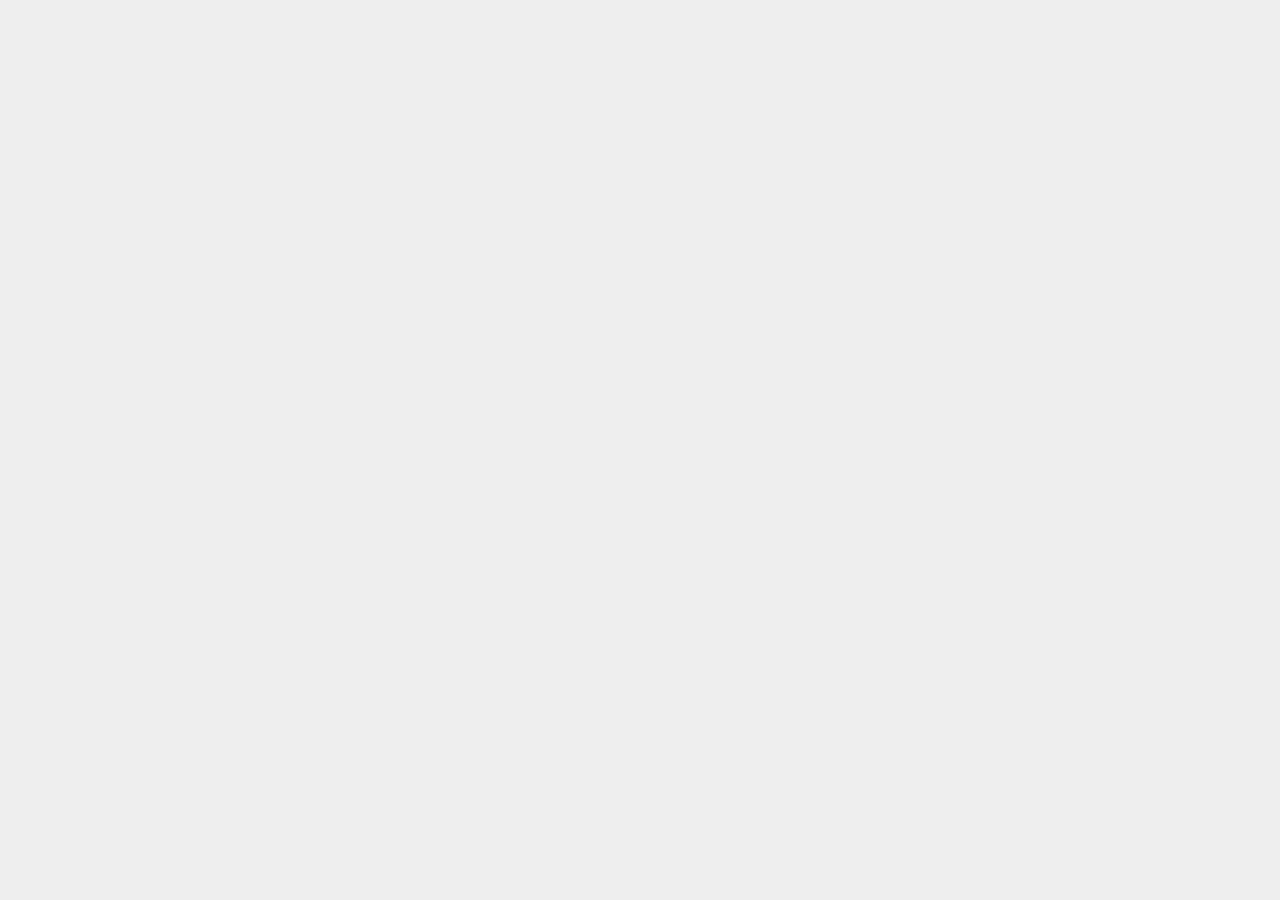
==== index.html @ ac73bd87 "Add files via upload" ====
<!DOCTYPE html>
<html lang="en">
<head>
    <title>Log</title>
    <link href="style.css" rel="stylesheet"  type="text/css"/>
</head>
<body>
    <script>
        console.log(`Hello My name is Tanvir, I am in Grade 5.`);
    </script>
</body>
</html>
---- style.css ----
body {
background-color:#eeeeee;
}
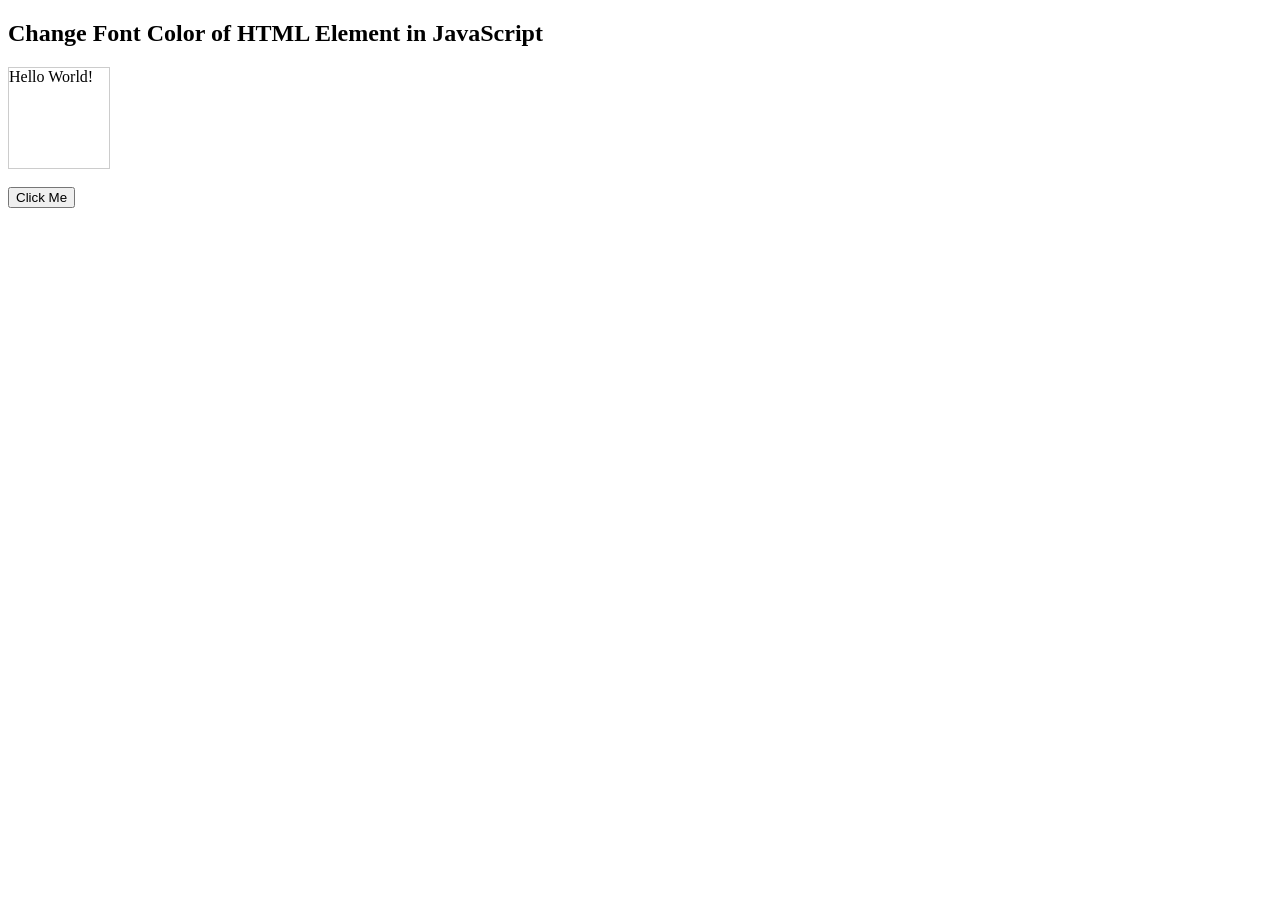
==== commit a2c00c74: "Add files via upload" ====
--- a/index.html
+++ b/index.html
@@ -1,12 +1,25 @@
 <!DOCTYPE html>
-<html lang="en">
-<head>
-    <title>Log</title>
-    <link href="style.css" rel="stylesheet"  type="text/css"/>
-</head>
-<body>
+<html>
+  <head>
+    <style>
+      #myElement {
+        border: 1px solid #CCC;
+        width: 100px;
+        height: 100px;
+      }
+    </style>
+    <meta charset="utf-8">
+  </head>
+  <body>
+    <h2>Change Font Color of HTML Element in JavaScript</h2>
+    <div id="myElement">Hello World!</div>
+    <br>
+    <button type="button" onclick="changeStyle()">Click Me</button>
     <script>
-        console.log(`Hello My name is Tanvir, I am in Grade 5.`);
+      function changeStyle() {
+        var element = document.getElementById("myElement");
+        element.style.color = "#FF0000";
+      }
     </script>
-</body>
-</html>+  </body>
+</html>
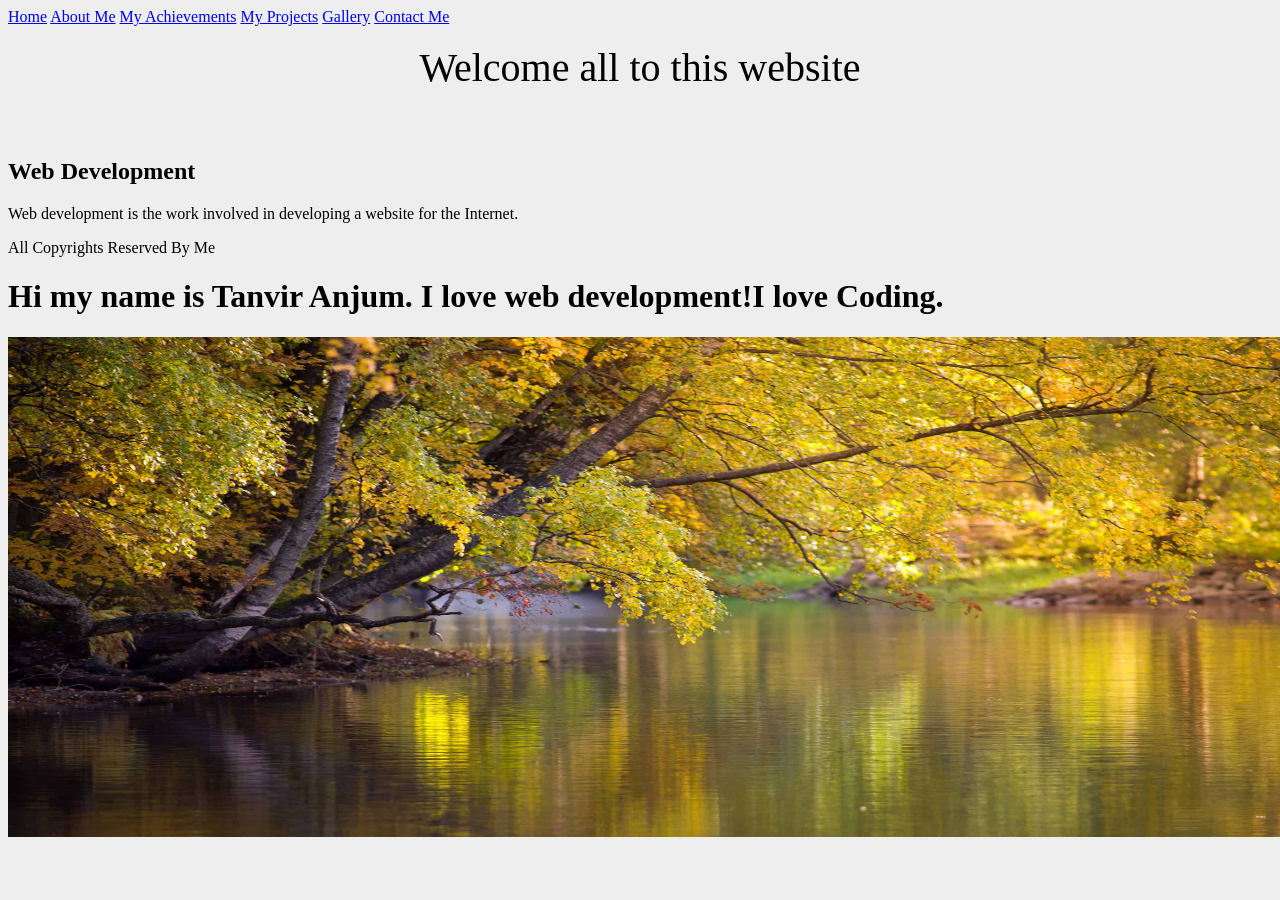
==== commit 5d9b858b: "Add files via upload" ====
--- a/index.html
+++ b/index.html
@@ -1,25 +1,52 @@
 <!DOCTYPE html>
-<html>
-  <head>
-    <style>
-      #myElement {
-        border: 1px solid #CCC;
-        width: 100px;
-        height: 100px;
-      }
-    </style>
-    <meta charset="utf-8">
-  </head>
-  <body>
-    <h2>Change Font Color of HTML Element in JavaScript</h2>
-    <div id="myElement">Hello World!</div>
-    <br>
-    <button type="button" onclick="changeStyle()">Click Me</button>
-    <script>
-      function changeStyle() {
-        var element = document.getElementById("myElement");
-        element.style.color = "#FF0000";
-      }
-    </script>
-  </body>
-</html>
+<html lang="en">
+<head>
+    <meta charset="UTF-8">
+    <meta name="viewport" content="width=device-width, initial-scale=1.0">
+    <title>Website</title>
+    <link rel="stylesheet" href="style.css">
+</head>
+<body>
+    <div class="topnav">
+        <a class="active" href="index.html">Home</a>
+        <a href="aboutmeindex.html">About Me</a>
+        <a href="myachievementsindex.html">My Achievements</a>
+        <a href="myprojects.html">My Projects</a>
+        <a href="mygalleryindex.html">Gallery</a>
+        <a href="contactme.html">Contact Me</a>
+    </div><br>
+    <span class="border trans" style="font-size: 40px;">
+        <center>Welcome all to this website</center>
+    </span><br>
+    <section class="section section-dark">
+        <h2>Web Development</h2>
+        <p>Web development is the work involved in developing a website for the Internet.</p>
+    </section>
+    <section class="section section-dark">
+        <span>All Copyrights Reserved By Me</span>
+    </section>
+    <h1>Hi my name is Tanvir Anjum. I love web development!I love Coding.</h1>
+    <section>
+  <img class="mySlides" src="Download-Free-Pictures-3840x2160.jpg" style="height:500px; width:1340px;">
+  <img class="mySlides" src="Mountain.jpg" style="height:500px; width:1340px;">
+  <img class="mySlides" src="nature-images..webp" style="height:500px; width:1340px;">
+</section>
+<script>
+var myIndex = 0;
+carousel();
+
+function carousel() {
+  var i;
+  var x = document.getElementsByClassName("mySlides");
+  for (i = 0; i < x.length; i++) {
+    x[i].style.display = "none";
+  }
+  myIndex++;
+  if (myIndex > x.length) {myIndex = 1}
+  x[myIndex-1].style.display = "block";
+  setTimeout(carousel, 3000);
+}
+</script>
+
+</body>
+</html>
--- a/style.css
+++ b/style.css
@@ -0,0 +1,3 @@
+body {
+background-color:#eeeeee;
+}
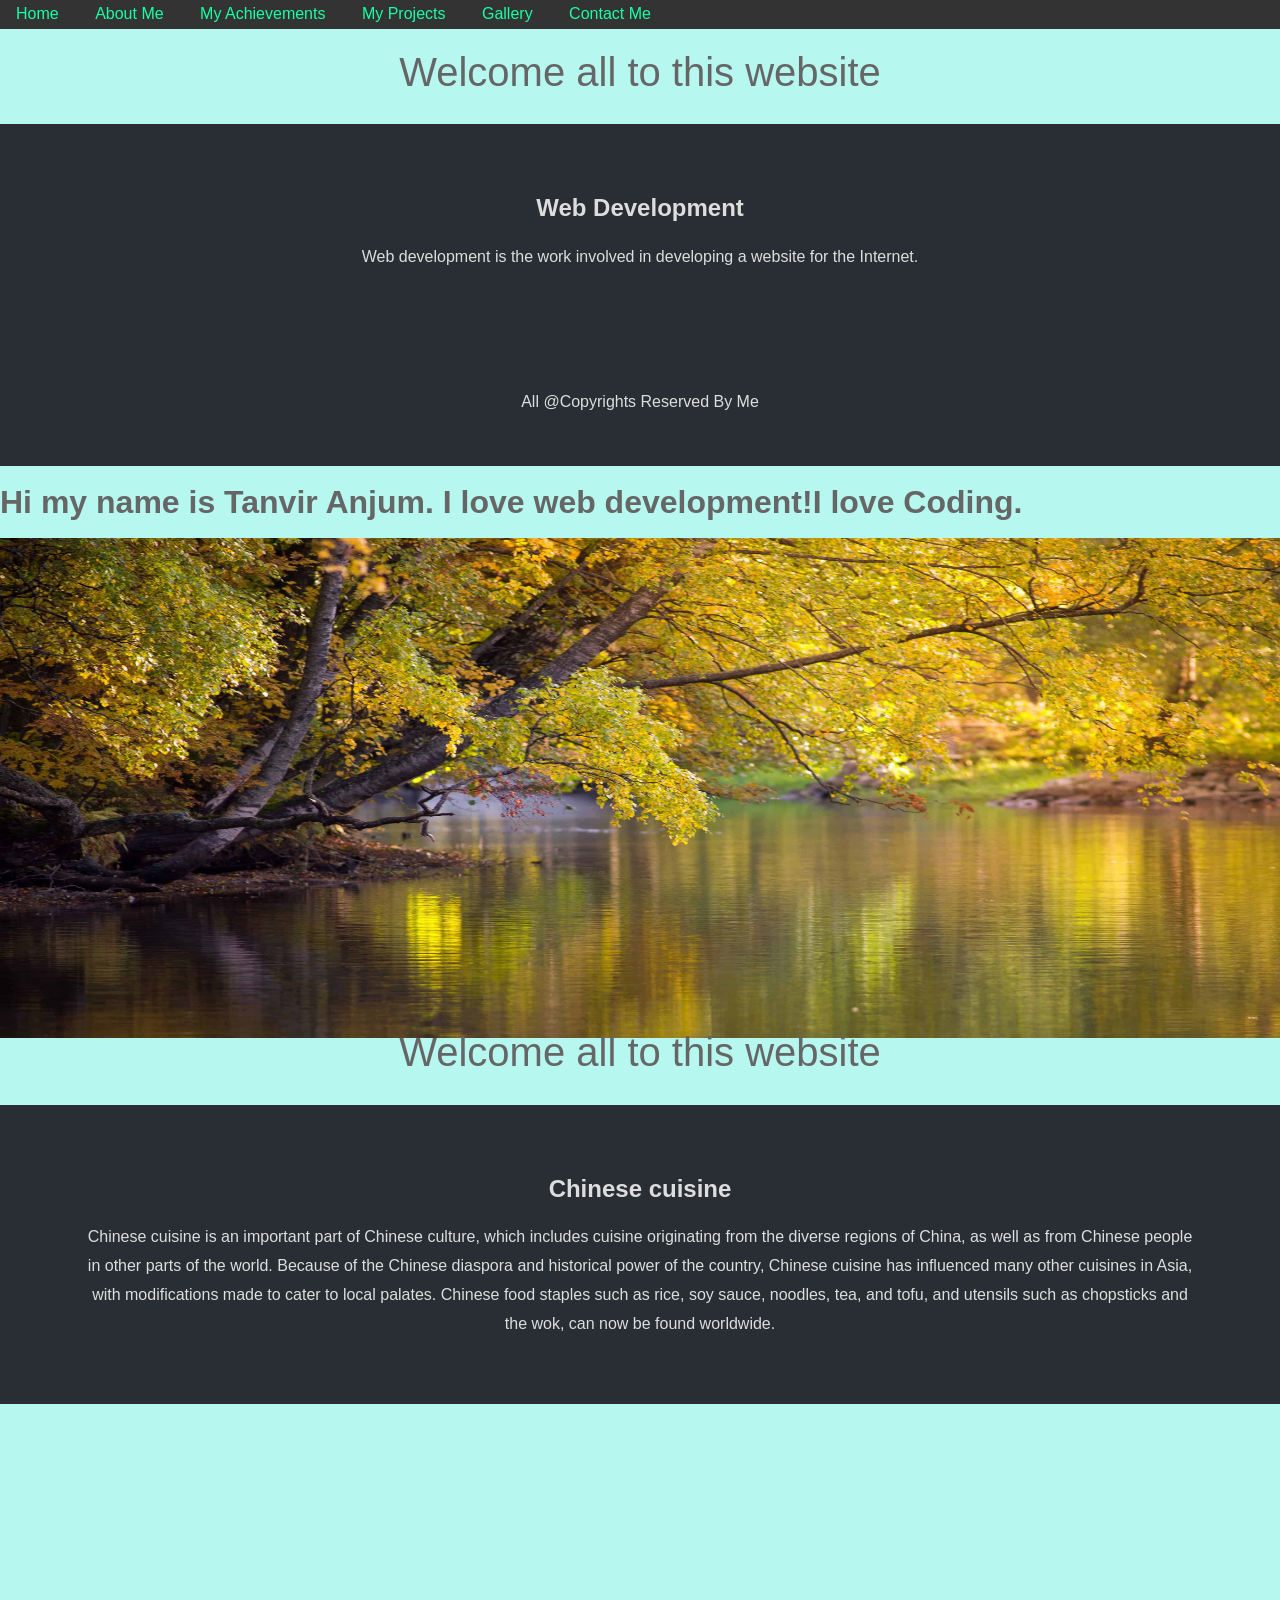
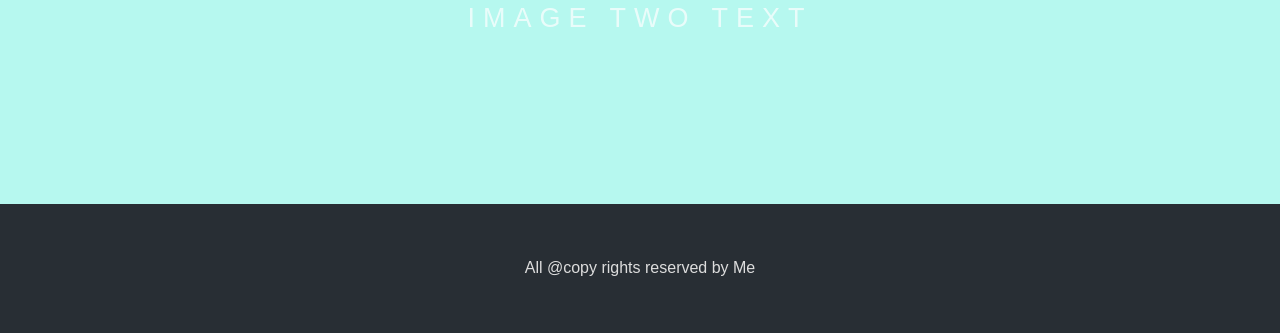
==== commit c5ec2d53: "Add files via upload" ====
--- a/index.html
+++ b/index.html
@@ -23,7 +23,7 @@
         <p>Web development is the work involved in developing a website for the Internet.</p>
     </section>
     <section class="section section-dark">
-        <span>All Copyrights Reserved By Me</span>
+        <span>All @Copyrights Reserved By Me</span>
     </section>
     <h1>Hi my name is Tanvir Anjum. I love web development!I love Coding.</h1>
     <section>
@@ -31,6 +31,22 @@
   <img class="mySlides" src="Mountain.jpg" style="height:500px; width:1340px;">
   <img class="mySlides" src="nature-images..webp" style="height:500px; width:1340px;">
 </section>
+<span class="border trans" style="font-size:40px;">
+      <center>Welcome all to this website</center>
+    </span><br>
+    <section class="section section-dark">
+      <h2>Chinese cuisine</h2>
+      <p>Chinese cuisine is an important part of Chinese culture, which includes cuisine originating from the diverse regions of China, as well as from Chinese people in other parts of the world. Because of the Chinese diaspora and historical power of the country, Chinese cuisine has influenced many other cuisines in Asia, with modifications made to cater to local palates. Chinese food staples such as rice, soy sauce, noodles, tea, and tofu, and utensils such as chopsticks and the wok, can now be found worldwide.</p>
+    </section>
+      <div class="pimg3">
+      <div class="ptext">
+        <span class="border trans">Image Two Text</span>
+      </div>
+    </div>
+    
+    <section class="section section-dark">
+      <span>All @copy rights reserved by Me</span>
+    </section>
 <script>
 var myIndex = 0;
 carousel();
--- a/style.css
+++ b/style.css
@@ -1,3 +1,95 @@
-body {
-background-color:#eeeeee;
-}+body, html{
+  height:100%;
+  margin:0;
+  font-size:16px;
+  font-family:"Lato", sans-serif;
+  font-weight:400;
+  line-height:1.8em;
+  color:#666;
+  background-color: #b6f8ef;
+}
+
+.topnav {
+  overflow: hidden;
+  background-color: #333;
+}
+
+.topnav a {
+  display: inline;
+  color: #1affa3;
+  text-align: center;
+  padding: 14px 16px;
+  text-decoration: none;
+}
+
+.topnav a:hover {
+  background-color: #111;
+}
+
+.pimg1, .pimg2, .pimg3 {
+  position:relative;
+  opacity: 0.70;
+  background-position:center;
+  background-size:cover;
+  background-repeat:no-repeat;
+  background-attachment:fixed;
+}
+
+.pimg1 {
+  background-image:url('Download-Free-Pictures-3840x2160.jpg');
+  min-height:100%;
+}
+
+.pimg2 {
+  background-image:url('Mountain.jpg');
+  min-height:400px;
+}
+
+.pimg3 {
+  background-image:url('nature-images..webp');
+  min-height:400px;
+}
+
+.section {
+  text-align:center;
+  padding:50px 80px;
+}
+
+.section-light{
+  background-color:#f4f4f4;
+  color:#666;
+}
+
+.section-dark{
+  background-color:#282e34;
+  color:#ddd;
+}
+
+.ptext {
+  position:absolute;
+  top:50%;
+  width:100%;
+  text-align:center;
+  color:#000;
+  font-size:27px;
+  letter-spacing:8px;
+  text-transform:uppercase;
+}
+
+.ptext .border {
+  background-color:#111;
+  color:#fff;
+  padding:20px;
+}
+
+.ptext .border.trans {
+  background-color:transparent;
+}
+
+@media(max-width:568px){
+  .pimg1, .pimg2, .pimg3 {
+    background-attachment:scroll;
+  }
+}
+
+
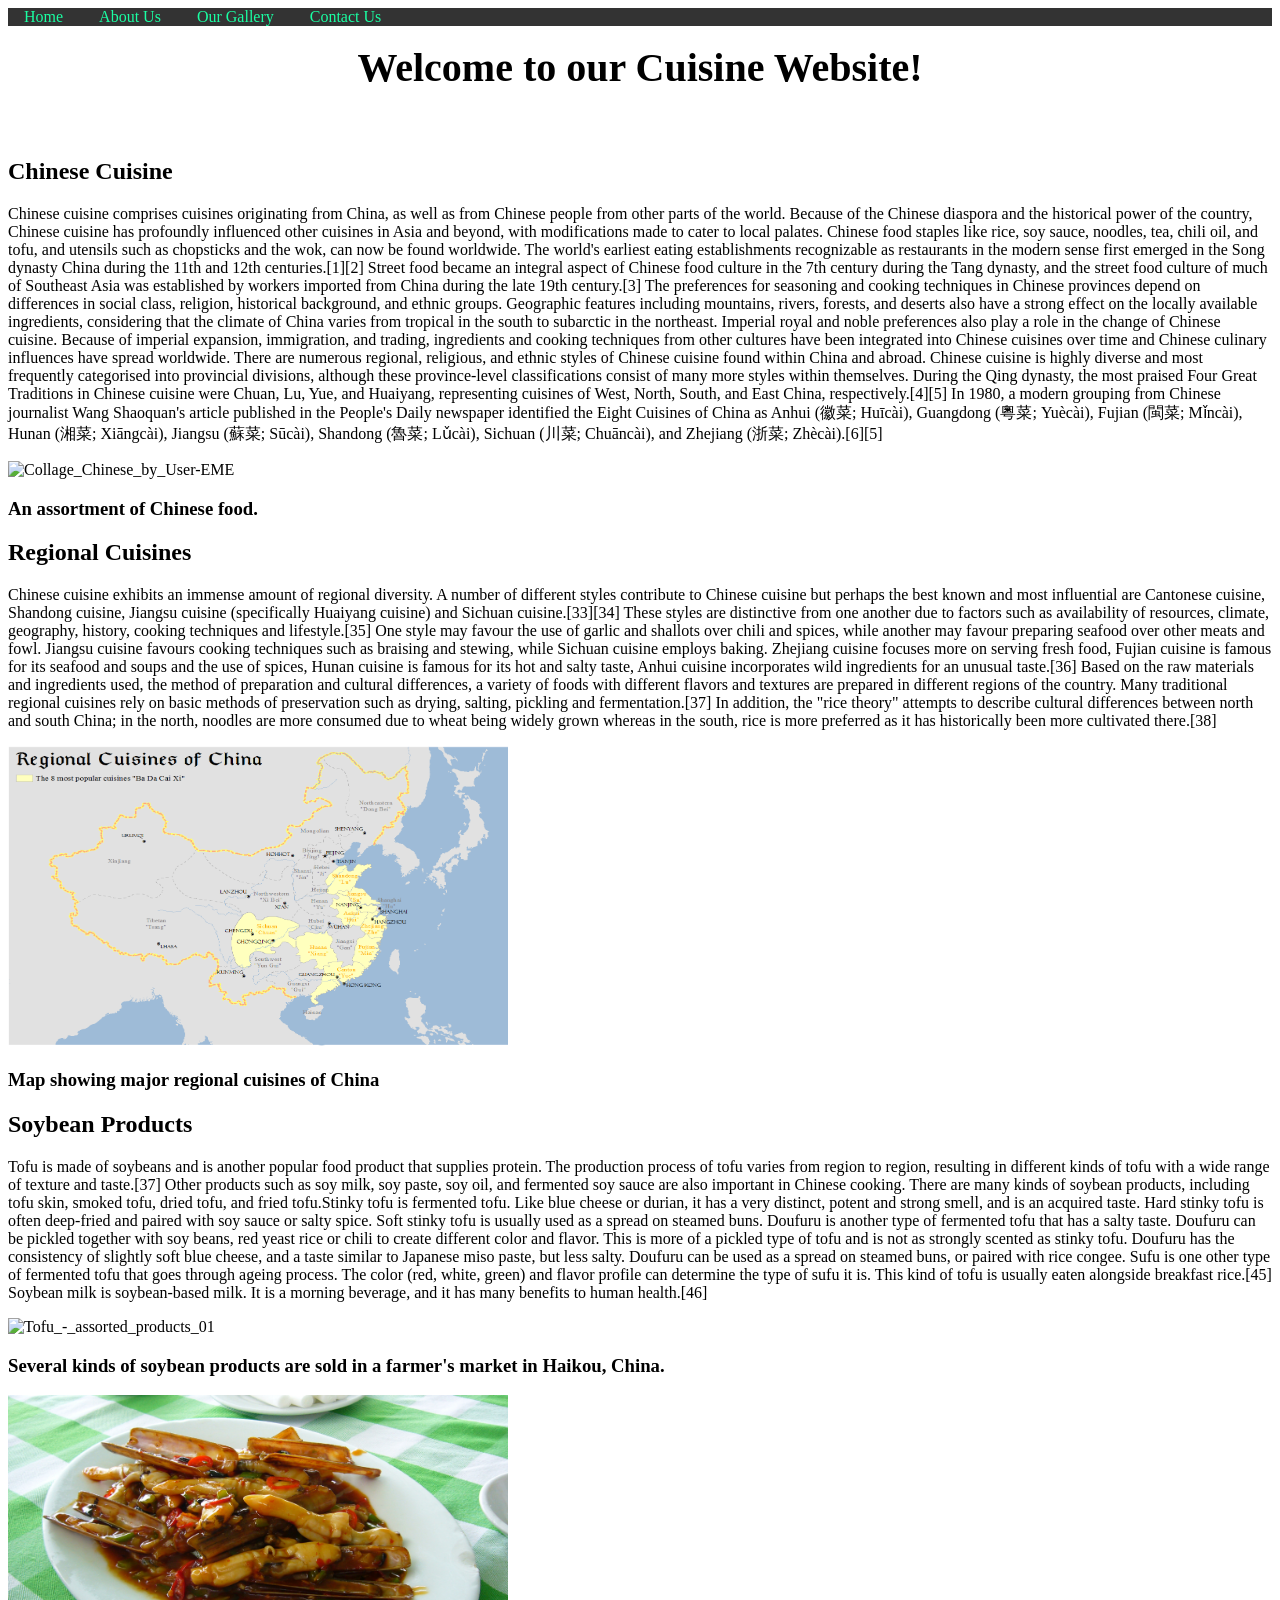
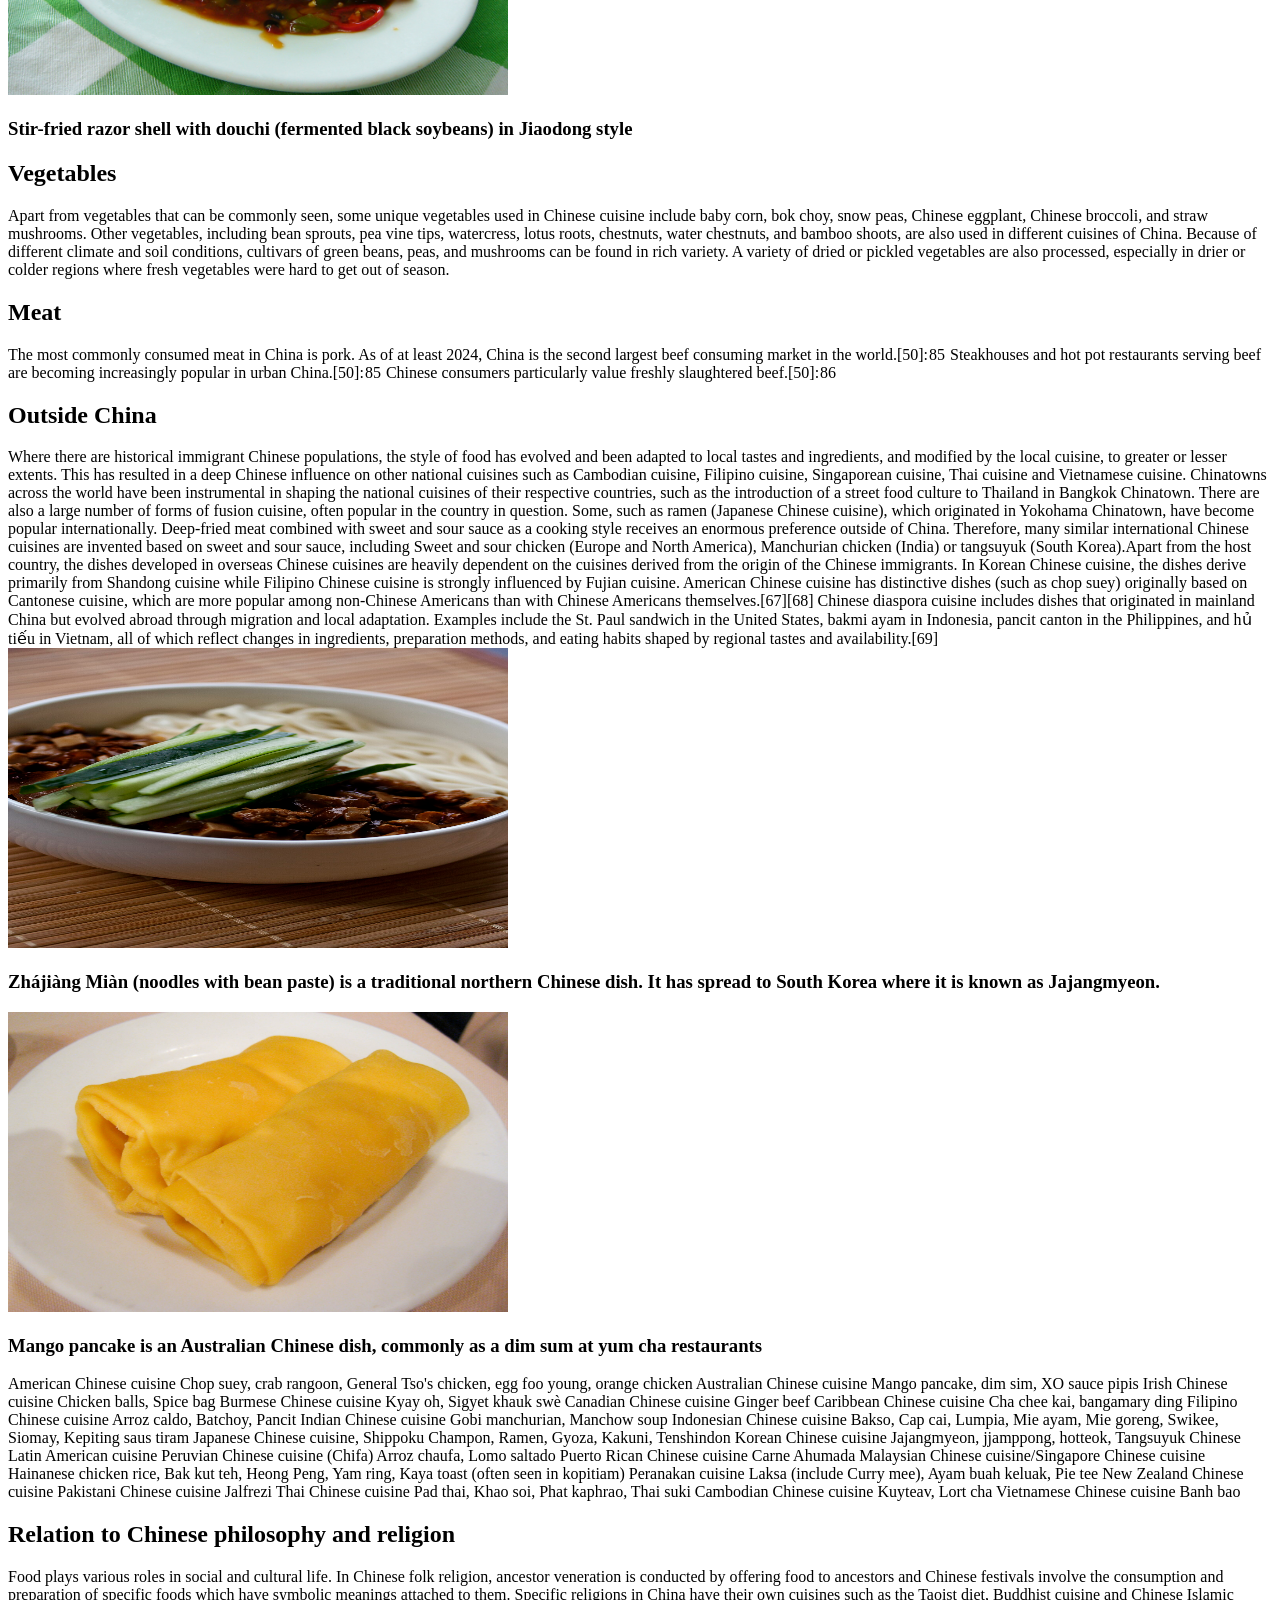
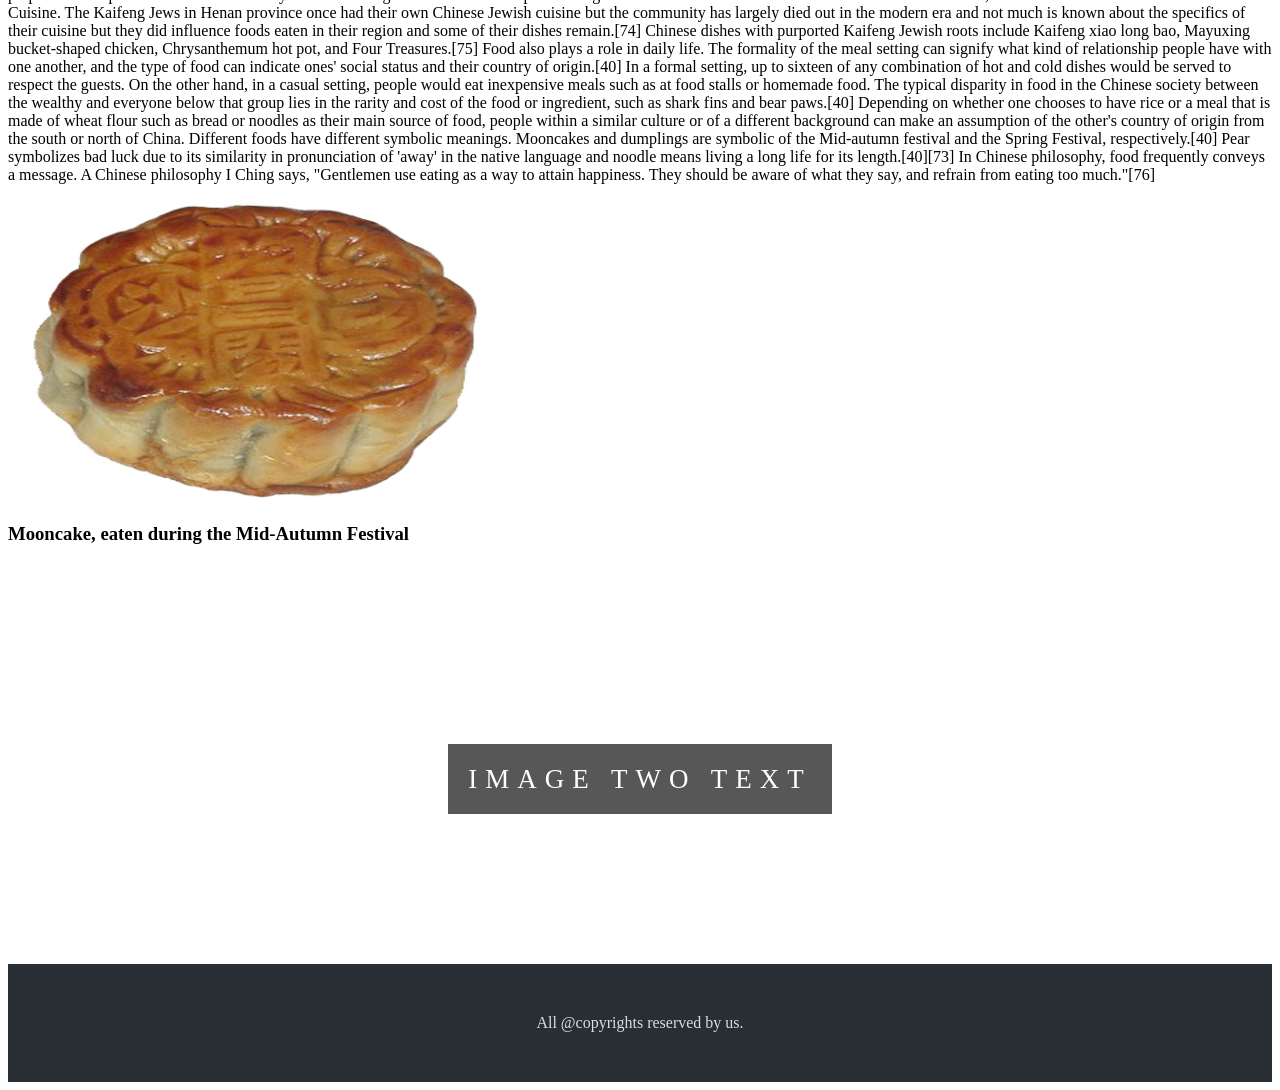
==== commit cbd607dd: "Add files via upload" ====
--- a/index.html
+++ b/index.html
@@ -3,66 +3,131 @@
 <head>
     <meta charset="UTF-8">
     <meta name="viewport" content="width=device-width, initial-scale=1.0">
-    <title>Website</title>
+    <title>Cuisine Website</title>
     <link rel="stylesheet" href="style.css">
 </head>
 <body>
     <div class="topnav">
-        <a class="active" href="index.html">Home</a>
-        <a href="aboutmeindex.html">About Me</a>
-        <a href="myachievementsindex.html">My Achievements</a>
-        <a href="myprojects.html">My Projects</a>
-        <a href="mygalleryindex.html">Gallery</a>
-        <a href="contactme.html">Contact Me</a>
-    </div><br>
+        <a href="index.html">Home</a>
+        <a href="aboutusindex.html">About Us</a>
+        <a href="ourgalleryindex.html"> Our Gallery</a>
+        <a href="contactusindex.html">Contact Us</a>
+    </div>
+    <br>
     <span class="border trans" style="font-size: 40px;">
-        <center>Welcome all to this website</center>
-    </span><br>
-    <section class="section section-dark">
-        <h2>Web Development</h2>
-        <p>Web development is the work involved in developing a website for the Internet.</p>
-    </section>
-    <section class="section section-dark">
-        <span>All @Copyrights Reserved By Me</span>
-    </section>
-    <h1>Hi my name is Tanvir Anjum. I love web development!I love Coding.</h1>
-    <section>
-  <img class="mySlides" src="Download-Free-Pictures-3840x2160.jpg" style="height:500px; width:1340px;">
-  <img class="mySlides" src="Mountain.jpg" style="height:500px; width:1340px;">
-  <img class="mySlides" src="nature-images..webp" style="height:500px; width:1340px;">
+        <center><b>Welcome to our Cuisine Website!</b></center>
+    </span>
+</br>
+<section>
+    <h2>Chinese Cuisine</h2>
+    <p>Chinese cuisine comprises cuisines originating from China, as well as from Chinese people from other parts of the world. Because of the Chinese diaspora and the historical power of the country, Chinese cuisine has profoundly influenced other cuisines in Asia and beyond, with modifications made to cater to local palates. Chinese food staples like rice, soy sauce, noodles, tea, chili oil, and tofu, and utensils such as chopsticks and the wok, can now be found worldwide.
+The world's earliest eating establishments recognizable as restaurants in the modern sense first emerged in the Song dynasty China during the 11th and 12th centuries.[1][2] Street food became an integral aspect of Chinese food culture in the 7th century during the Tang dynasty, and the street food culture of much of Southeast Asia was established by workers imported from China during the late 19th century.[3]
+The preferences for seasoning and cooking techniques in Chinese provinces depend on differences in social class, religion, historical background, and ethnic groups. Geographic features including mountains, rivers, forests, and deserts also have a strong effect on the locally available ingredients, considering that the climate of China varies from tropical in the south to subarctic in the northeast. Imperial royal and noble preferences also play a role in the change of Chinese cuisine. Because of imperial expansion, immigration, and trading, ingredients and cooking techniques from other cultures have been integrated into Chinese cuisines over time and Chinese culinary influences have spread worldwide.
+There are numerous regional, religious, and ethnic styles of Chinese cuisine found within China and abroad. Chinese cuisine is highly diverse and most frequently categorised into provincial divisions, although these province-level classifications consist of many more styles within themselves. During the Qing dynasty, the most praised Four Great Traditions in Chinese cuisine were Chuan, Lu, Yue, and Huaiyang, representing cuisines of West, North, South, and East China, respectively.[4][5] In 1980, a modern grouping from Chinese journalist Wang Shaoquan's article published in the People's Daily newspaper identified the Eight Cuisines of China as Anhui (徽菜; Huīcài), Guangdong (粵菜; Yuècài), Fujian (閩菜; Mǐncài), Hunan (湘菜; Xiāngcài), Jiangsu (蘇菜; Sūcài), Shandong (魯菜; Lǔcài), Sichuan (川菜; Chuāncài), and Zhejiang (浙菜; Zhècài).[6][5]</p>
+<img src="Collage_Chinese_Cuisine_by_User-EME.png" alt="Collage_Chinese_by_User-EME" width="500" height="300">
+<h3>An assortment of Chinese food.</h3>
 </section>
-<span class="border trans" style="font-size:40px;">
-      <center>Welcome all to this website</center>
-    </span><br>
-    <section class="section section-dark">
-      <h2>Chinese cuisine</h2>
-      <p>Chinese cuisine is an important part of Chinese culture, which includes cuisine originating from the diverse regions of China, as well as from Chinese people in other parts of the world. Because of the Chinese diaspora and historical power of the country, Chinese cuisine has influenced many other cuisines in Asia, with modifications made to cater to local palates. Chinese food staples such as rice, soy sauce, noodles, tea, and tofu, and utensils such as chopsticks and the wok, can now be found worldwide.</p>
-    </section>
-      <div class="pimg3">
-      <div class="ptext">
+<section>
+    <h2>Regional Cuisines</h2>
+    <p>Chinese cuisine exhibits an immense amount of regional diversity. A number of different styles contribute to Chinese cuisine but perhaps the best known and most influential are Cantonese cuisine, Shandong cuisine, Jiangsu cuisine (specifically Huaiyang cuisine) and Sichuan cuisine.[33][34] These styles are distinctive from one another due to factors such as availability of resources, climate, geography, history, cooking techniques and lifestyle.[35]
+One style may favour the use of garlic and shallots over chili and spices, while another may favour preparing seafood over other meats and fowl. Jiangsu cuisine favours cooking techniques such as braising and stewing, while Sichuan cuisine employs baking. Zhejiang cuisine focuses more on serving fresh food, Fujian cuisine is famous for its seafood and soups and the use of spices, Hunan cuisine is famous for its hot and salty taste, Anhui cuisine incorporates wild ingredients for an unusual taste.[36]
+Based on the raw materials and ingredients used, the method of preparation and cultural differences, a variety of foods with different flavors and textures are prepared in different regions of the country. Many traditional regional cuisines rely on basic methods of preservation such as drying, salting, pickling and fermentation.[37]
+In addition, the "rice theory" attempts to describe cultural differences between north and south China; in the north, noodles are more consumed due to wheat being widely grown whereas in the south, rice is more preferred as it has historically been more cultivated there.[38]</p>
+<img src="Cuisines_of_China.png" alt="Cuisines_of_China" width="500" height="300">
+<h3>Map showing major regional cuisines of China</h3>
+</section>
+<section>
+    <h2>Soybean Products</h2>
+    <p>Tofu is made of soybeans and is another popular food product that supplies protein. The production process of tofu varies from region to region, resulting in different kinds of tofu with a wide range of texture and taste.[37] Other products such as soy milk, soy paste, soy oil, and fermented soy sauce are also important in Chinese cooking.
+There are many kinds of soybean products, including tofu skin, smoked tofu, dried tofu, and fried tofu.Stinky tofu is fermented tofu. Like blue cheese or durian, it has a very distinct, potent and strong smell, and is an acquired taste. Hard stinky tofu is often deep-fried and paired with soy sauce or salty spice. Soft stinky tofu is usually used as a spread on steamed buns.
+Doufuru is another type of fermented tofu that has a salty taste. Doufuru can be pickled together with soy beans, red yeast rice or chili to create different color and flavor. This is more of a pickled type of tofu and is not as strongly scented as stinky tofu. Doufuru has the consistency of slightly soft blue cheese, and a taste similar to Japanese miso paste, but less salty. Doufuru can be used as a spread on steamed buns, or paired with rice congee.
+Sufu is one other type of fermented tofu that goes through ageing process. The color (red, white, green) and flavor profile can determine the type of sufu it is. This kind of tofu is usually eaten alongside breakfast rice.[45]
+Soybean milk is soybean-based milk. It is a morning beverage, and it has many benefits to human health.[46]</p>
+<img src="Tofu_-_assorted_products_01.jpg" alt="Tofu_-_assorted_products_01" width="500" height="300">
+<h3>Several kinds of soybean products are sold in a farmer's market in Haikou, China.</h3>
+<img src="Stired-fried_Razor_Clams_with_Black_Beans_and_Pepper.jpg" alt="Stired-fried_Razor_Clams_with_Black_Beans_and_Pepper" width="500" height="300">
+<h3>Stir-fried razor shell with douchi (fermented black soybeans) in Jiaodong style</h3>
+</section>
+<section>
+    <h2>Vegetables</h2>
+    <p>Apart from vegetables that can be commonly seen, some unique vegetables used in Chinese cuisine include baby corn, bok choy, snow peas, Chinese eggplant, Chinese broccoli, and straw mushrooms. Other vegetables, including bean sprouts, pea vine tips, watercress, lotus roots, chestnuts, water chestnuts, and bamboo shoots, are also used in different cuisines of China.
+Because of different climate and soil conditions, cultivars of green beans, peas, and mushrooms can be found in rich variety.
+A variety of dried or pickled vegetables are also processed, especially in drier or colder regions where fresh vegetables were hard to get out of season.</p>
+</section>
+<section>
+    <h2>Meat</h2>
+    <p>The most commonly consumed meat in China is pork. As of at least 2024, China is the second largest beef consuming market in the world.[50]: 85  Steakhouses and hot pot restaurants serving beef are becoming increasingly popular in urban China.[50]: 85  Chinese consumers particularly value freshly slaughtered beef.[50]: 86 </p>
+</section>
+<section>
+    <h2>Outside China</h2>
+    <p>Where there are historical immigrant Chinese populations, the style of food has evolved and been adapted to local tastes and ingredients, and modified by the local cuisine, to greater or lesser extents. This has resulted in a deep Chinese influence on other national cuisines such as Cambodian cuisine, Filipino cuisine, Singaporean cuisine, Thai cuisine and Vietnamese cuisine.
+Chinatowns across the world have been instrumental in shaping the national cuisines of their respective countries, such as the introduction of a street food culture to Thailand in Bangkok Chinatown. There are also a large number of forms of fusion cuisine, often popular in the country in question. Some, such as ramen (Japanese Chinese cuisine), which originated in Yokohama Chinatown, have become popular internationally.
+Deep-fried meat combined with sweet and sour sauce as a cooking style receives an enormous preference outside of China. Therefore, many similar international Chinese cuisines are invented based on sweet and sour sauce, including Sweet and sour chicken (Europe and North America), Manchurian chicken (India) or tangsuyuk (South Korea).Apart from the host country, the dishes developed in overseas Chinese cuisines are heavily dependent on the cuisines derived from the origin of the Chinese immigrants. In Korean Chinese cuisine, the dishes derive primarily from Shandong cuisine while Filipino Chinese cuisine is strongly influenced by Fujian cuisine. American Chinese cuisine has distinctive dishes (such as chop suey) originally based on Cantonese cuisine, which are more popular among non-Chinese Americans than with Chinese Americans themselves.[67][68]
+Chinese diaspora cuisine includes dishes that originated in mainland China but evolved abroad through migration and local adaptation. Examples include the St. Paul sandwich in the United States, bakmi ayam in Indonesia, pancit canton in the Philippines, and hủ tiếu in Vietnam, all of which reflect changes in ingredients, preparation methods, and eating habits shaped by regional tastes and availability.[69]
+<img src="Billyzhajiang1.jpg" alt="Billyzhajiang1" width="500" height="300">
+<h3>Zhájiàng Miàn (noodles with bean paste) is a traditional northern Chinese dish. It has spread to South Korea where it is known as Jajangmyeon.</h3>
+<img src="Mango_pancake.jpg" alt="Mango_pancake" width="500" height="300">
+<h3>Mango pancake is an Australian Chinese dish, commonly as a dim sum at yum cha restaurants</h3>
+American Chinese cuisine
+Chop suey, crab rangoon, General Tso's chicken, egg foo young, orange chicken
+Australian Chinese cuisine
+Mango pancake, dim sim, XO sauce pipis
+Irish Chinese cuisine
+Chicken balls, Spice bag
+Burmese Chinese cuisine
+Kyay oh, Sigyet khauk swè
+Canadian Chinese cuisine
+Ginger beef
+Caribbean Chinese cuisine
+Cha chee kai, bangamary ding
+Filipino Chinese cuisine
+Arroz caldo, Batchoy, Pancit
+Indian Chinese cuisine
+Gobi manchurian, Manchow soup
+Indonesian Chinese cuisine
+Bakso, Cap cai, Lumpia, Mie ayam, Mie goreng, Swikee, Siomay, Kepiting saus tiram
+Japanese Chinese cuisine, Shippoku
+Champon, Ramen, Gyoza, Kakuni, Tenshindon
+Korean Chinese cuisine
+Jajangmyeon, jjamppong, hotteok, Tangsuyuk
+Chinese Latin American cuisine
+Peruvian Chinese cuisine (Chifa)
+Arroz chaufa, Lomo saltado
+Puerto Rican Chinese cuisine
+Carne Ahumada
+Malaysian Chinese cuisine/Singapore Chinese cuisine
+Hainanese chicken rice, Bak kut teh, Heong Peng, Yam ring, Kaya toast (often seen in kopitiam)
+Peranakan cuisine
+Laksa (include Curry mee), Ayam buah keluak, Pie tee
+New Zealand Chinese cuisine
+Pakistani Chinese cuisine
+Jalfrezi
+Thai Chinese cuisine
+Pad thai, Khao soi, Phat kaphrao, Thai suki
+Cambodian Chinese cuisine
+Kuyteav, Lort cha
+Vietnamese Chinese cuisine
+Banh bao</p>
+</section>
+<section>
+    <h2>Relation to Chinese philosophy and religion</h2>
+    <p>Food plays various roles in social and cultural life. In Chinese folk religion, ancestor veneration is conducted by offering food to ancestors and Chinese festivals involve the consumption and preparation of specific foods which have symbolic meanings attached to them. Specific religions in China have their own cuisines such as the Taoist diet, Buddhist cuisine and Chinese Islamic Cuisine.
+
+The Kaifeng Jews in Henan province once had their own Chinese Jewish cuisine but the community has largely died out in the modern era and not much is known about the specifics of their cuisine but they did influence foods eaten in their region and some of their dishes remain.[74] Chinese dishes with purported Kaifeng Jewish roots include Kaifeng xiao long bao, Mayuxing bucket-shaped chicken, Chrysanthemum hot pot, and Four Treasures.[75]
+
+Food also plays a role in daily life. The formality of the meal setting can signify what kind of relationship people have with one another, and the type of food can indicate ones' social status and their country of origin.[40] In a formal setting, up to sixteen of any combination of hot and cold dishes would be served to respect the guests. On the other hand, in a casual setting, people would eat inexpensive meals such as at food stalls or homemade food. The typical disparity in food in the Chinese society between the wealthy and everyone below that group lies in the rarity and cost of the food or ingredient, such as shark fins and bear paws.[40]
+
+Depending on whether one chooses to have rice or a meal that is made of wheat flour such as bread or noodles as their main source of food, people within a similar culture or of a different background can make an assumption of the other's country of origin from the south or north of China. Different foods have different symbolic meanings. Mooncakes and dumplings are symbolic of the Mid-autumn festival and the Spring Festival, respectively.[40] Pear symbolizes bad luck due to its similarity in pronunciation of 'away' in the native language and noodle means living a long life for its length.[40][73]
+
+In Chinese philosophy, food frequently conveys a message. A Chinese philosophy I Ching says, "Gentlemen use eating as a way to attain happiness. They should be aware of what they say, and refrain from eating too much."[76]</p>
+<img src="Mooncake1.jpg" alt="Mooncake1" width="500" height="300">
+<h3>Mooncake, eaten during the Mid-Autumn Festival</h3>
+</section>
+<div class="pimg3">
+    <div class="ptext">
         <span class="border trans">Image Two Text</span>
-      </div>
     </div>
-    
-    <section class="section section-dark">
-      <span>All @copy rights reserved by Me</span>
-    </section>
-<script>
-var myIndex = 0;
-carousel();
-
-function carousel() {
-  var i;
-  var x = document.getElementsByClassName("mySlides");
-  for (i = 0; i < x.length; i++) {
-    x[i].style.display = "none";
-  }
-  myIndex++;
-  if (myIndex > x.length) {myIndex = 1}
-  x[myIndex-1].style.display = "block";
-  setTimeout(carousel, 3000);
-}
-</script>
-
+</div>
+<section class="section section-dark"><span>All @copyrights reserved by us.</span></section>
 </body>
 </html>
--- a/style.css
+++ b/style.css
@@ -1,95 +1,78 @@
-body, html{
-  height:100%;
-  margin:0;
-  font-size:16px;
-  font-family:"Lato", sans-serif;
-  font-weight:400;
-  line-height:1.8em;
-  color:#666;
-  background-color: #b6f8ef;
+.body,.html {
+    height: 100%;
+    margin: 0;
+    font-size: 16px;
+    font-family: "Lato", sans-serif;
+    font-weight: 400;
+    line-height: 1.8em;
+    color: #666;
+    background-color: #b6f8ef;
 }
-
 .topnav {
-  overflow: hidden;
-  background-color: #333;
+    overflow: hidden;
+    background-color: #333;
 }
-
 .topnav a {
-  display: inline;
-  color: #1affa3;
-  text-align: center;
-  padding: 14px 16px;
-  text-decoration: none;
+    display:inline;
+    color: #1affa3;
+    text-align: center;
+    padding: 14px 16px;
+    text-decoration: none;
 }
-
 .topnav a:hover {
-  background-color: #111;
+    background-color: #111;
 }
-
 .pimg1, .pimg2, .pimg3 {
-  position:relative;
-  opacity: 0.70;
-  background-position:center;
-  background-size:cover;
-  background-repeat:no-repeat;
-  background-attachment:fixed;
+    position: relative;
+    opacity: 0.70;
+    background-position: center;
+    background-size: cover;
+    background-repeat: no-repeat;
+    background-attachment: fixed;
 }
-
-.pimg1 {
-  background-image:url('Download-Free-Pictures-3840x2160.jpg');
-  min-height:100%;
+.pimg1{
+    background-image: url("Billyzhajiang1.jpg");
+    min-height: 100%;
 }
-
 .pimg2 {
-  background-image:url('Mountain.jpg');
-  min-height:400px;
+    background-image: url("Collage_Chinese_Cuisine_by_User-EME.png");
+    min-height: 400px;
 }
-
-.pimg3 {
-  background-image:url('nature-images..webp');
-  min-height:400px;
+.pimg3{
+    background-image: url("Cuisines_of_China.png");
+    min-height: 400px;
 }
-
 .section {
-  text-align:center;
-  padding:50px 80px;
+    text-align: center;
+    padding: 50px 80px;
 }
-
-.section-light{
-  background-color:#f4f4f4;
-  color:#666;
+.section-light {
+    background-color: #f4f4f4;
+    color: #666;
 }
-
-.section-dark{
-  background-color:#282e34;
-  color:#ddd;
+.section-dark {
+    background-color: #282e34;
+    color: #ddd;
 }
-
 .ptext {
-  position:absolute;
-  top:50%;
-  width:100%;
-  text-align:center;
-  color:#000;
-  font-size:27px;
-  letter-spacing:8px;
-  text-transform:uppercase;
+    position: absolute;
+    top: 50%;
+    width: 100%;
+    text-align: center;
+    color: #000;
+    font-size: 27px;
+    letter-spacing: 8px;
+    text-transform: uppercase;
 }
-
 .ptext .border {
-  background-color:#111;
-  color:#fff;
-  padding:20px;
+    background-color: #111;
+    color: #fff;
+    padding: 20px;
 }
-
-.ptext .border.trans {
-  background-color:transparent;
+.ptext .border .trans {
+    background-color: transparent;
 }
-
-@media(max-width:568px){
-  .pimg1, .pimg2, .pimg3 {
-    background-attachment:scroll;
-  }
-}
-
-
+@media(max-width: 568px) {
+    .pimg1, .pimg2, .pimg3{
+         background-attachment: scroll;}
+}
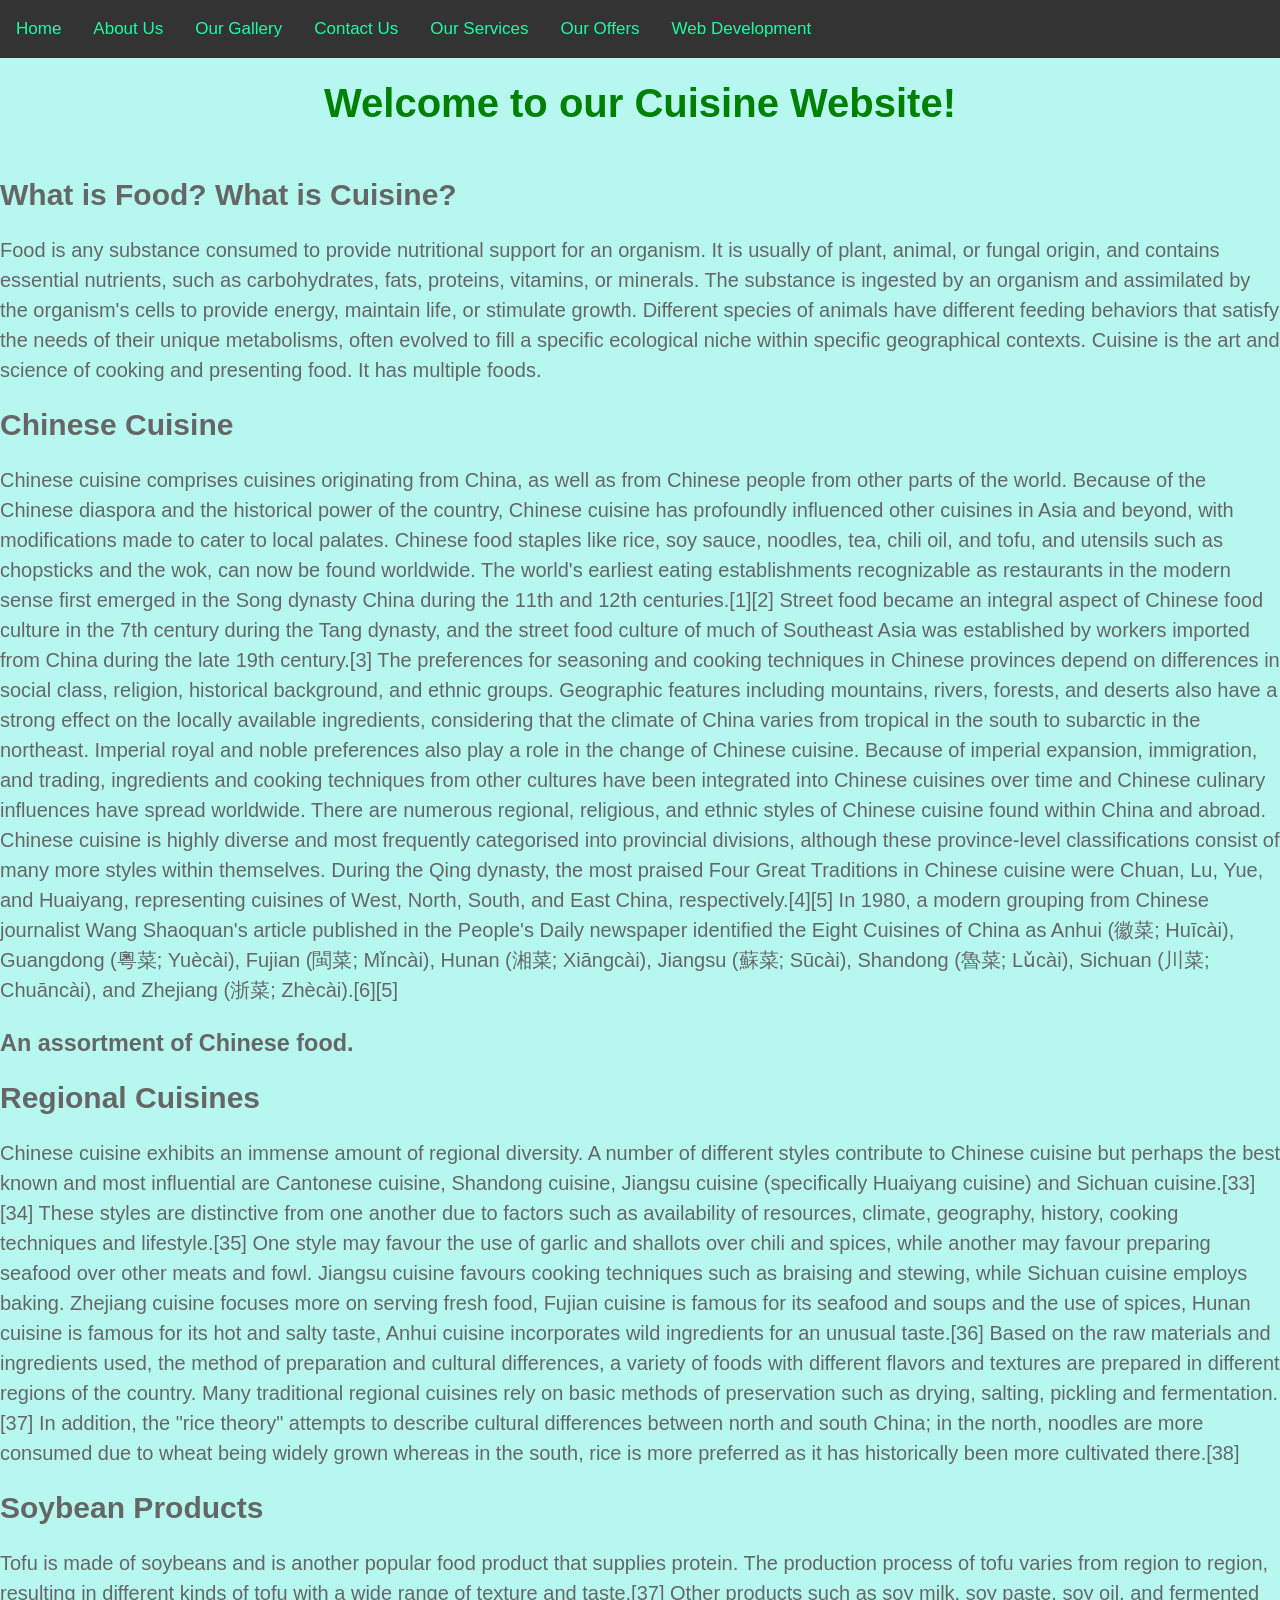
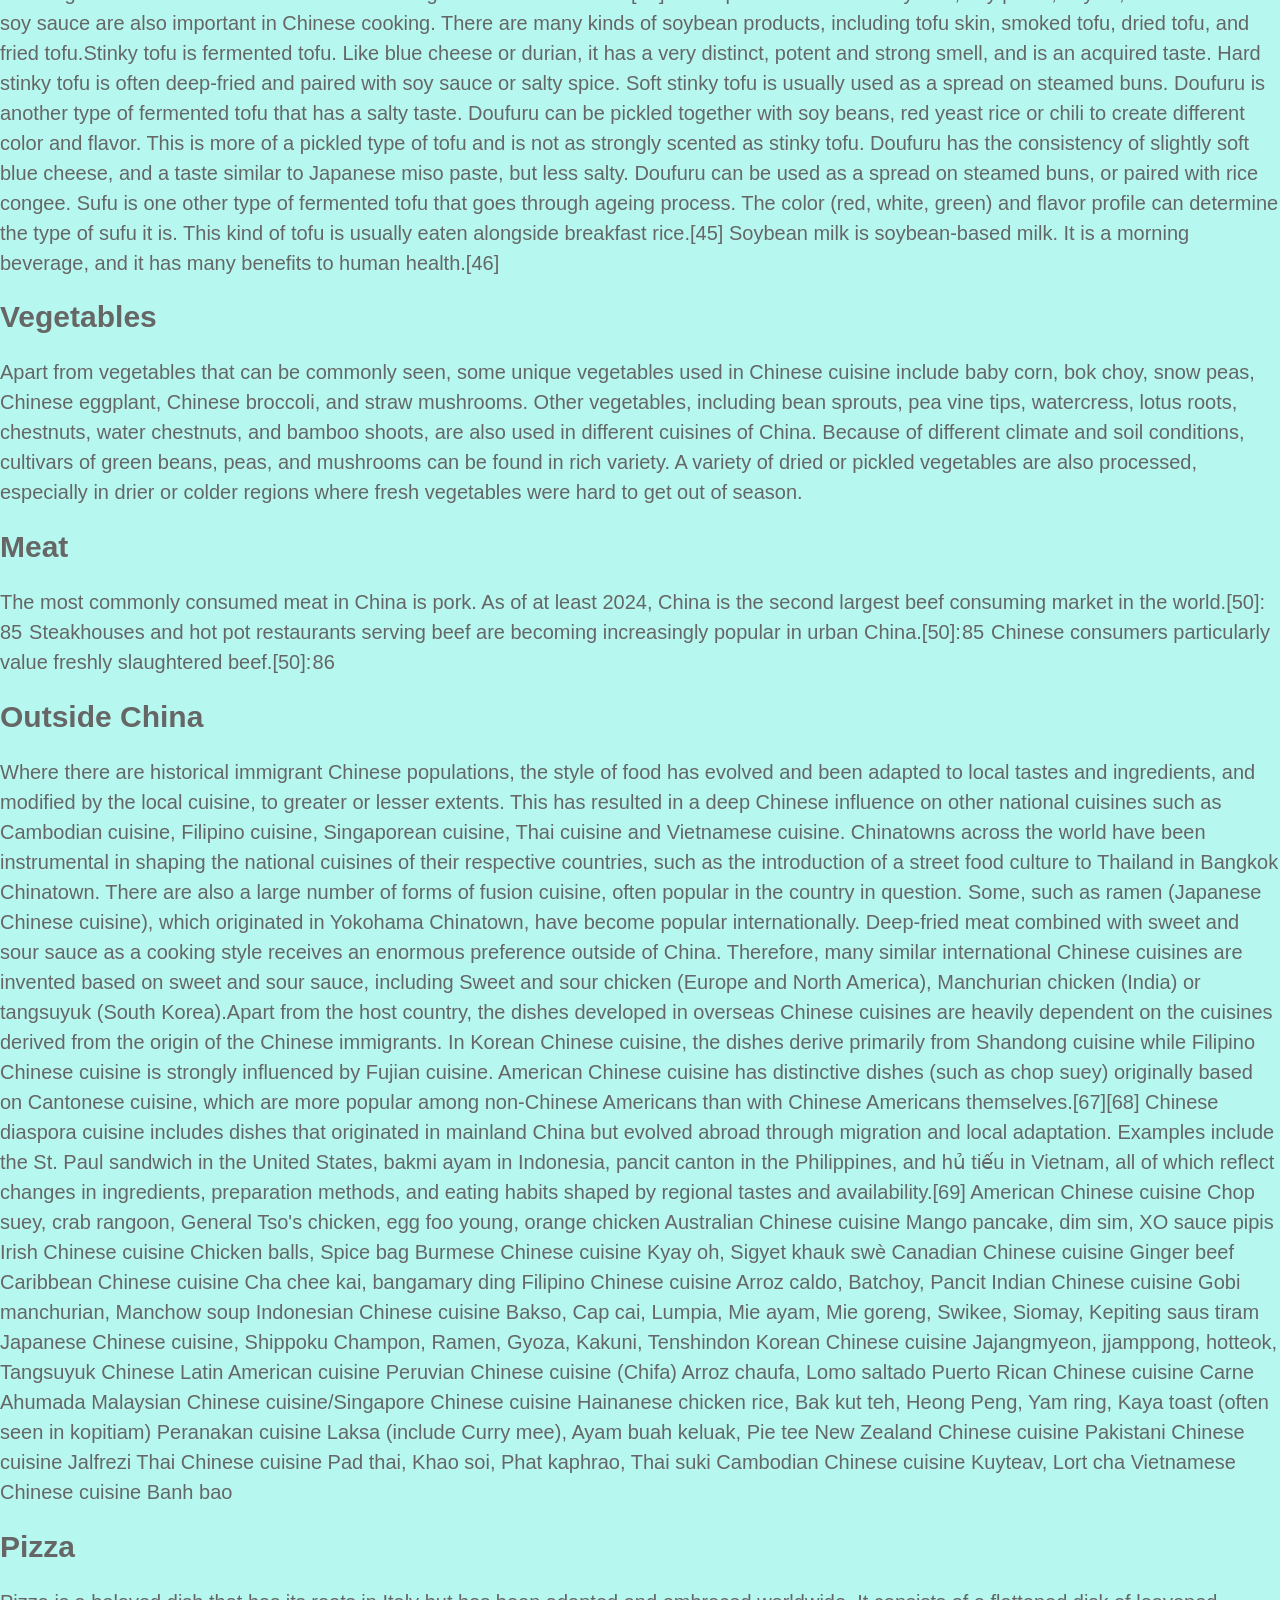
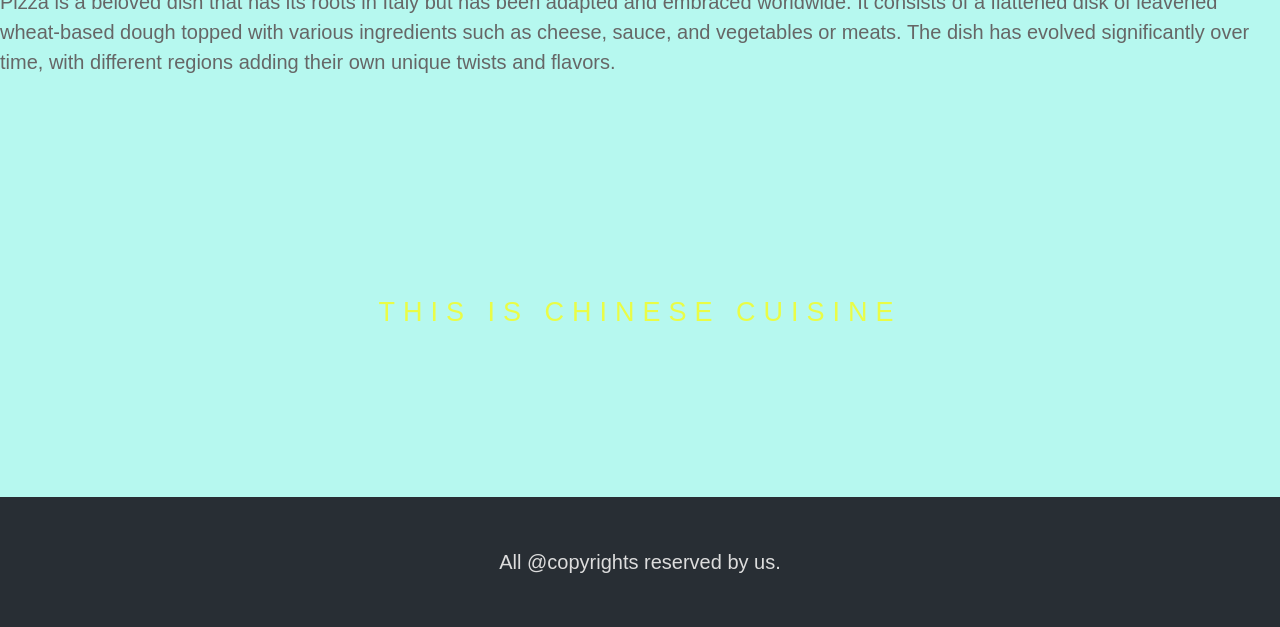
==== commit 4db4f652: "Add files via upload" ====
--- a/index.html
+++ b/index.html
@@ -12,19 +12,25 @@
         <a href="aboutusindex.html">About Us</a>
         <a href="ourgalleryindex.html"> Our Gallery</a>
         <a href="contactusindex.html">Contact Us</a>
+        <a href="ourservicesindex.html"> Our Services</a>
+        <a href="ouroffersindex.html"> Our Offers</a>
+        <a href="webdevelopmentindex.html">Web Development</a>
     </div>
     <br>
-    <span class="border trans" style="font-size: 40px;">
+    <span class="border trans" style="font-size: 40px;color: green;">
         <center><b>Welcome to our Cuisine Website!</b></center>
     </span>
 </br>
+<section>
+    <h2>What is Food? What is Cuisine?</h2>
+    <p>Food is any substance consumed to provide nutritional support for an organism. It is usually of plant, animal, or fungal origin, and contains essential nutrients, such as carbohydrates, fats, proteins, vitamins, or minerals. The substance is ingested by an organism and assimilated by the organism's cells to provide energy, maintain life, or stimulate growth. Different species of animals have different feeding behaviors that satisfy the needs of their unique metabolisms, often evolved to fill a specific ecological niche within specific geographical contexts. Cuisine is the art and science of cooking and presenting food. It has multiple foods.</p>
+</section>
 <section>
     <h2>Chinese Cuisine</h2>
     <p>Chinese cuisine comprises cuisines originating from China, as well as from Chinese people from other parts of the world. Because of the Chinese diaspora and the historical power of the country, Chinese cuisine has profoundly influenced other cuisines in Asia and beyond, with modifications made to cater to local palates. Chinese food staples like rice, soy sauce, noodles, tea, chili oil, and tofu, and utensils such as chopsticks and the wok, can now be found worldwide.
 The world's earliest eating establishments recognizable as restaurants in the modern sense first emerged in the Song dynasty China during the 11th and 12th centuries.[1][2] Street food became an integral aspect of Chinese food culture in the 7th century during the Tang dynasty, and the street food culture of much of Southeast Asia was established by workers imported from China during the late 19th century.[3]
 The preferences for seasoning and cooking techniques in Chinese provinces depend on differences in social class, religion, historical background, and ethnic groups. Geographic features including mountains, rivers, forests, and deserts also have a strong effect on the locally available ingredients, considering that the climate of China varies from tropical in the south to subarctic in the northeast. Imperial royal and noble preferences also play a role in the change of Chinese cuisine. Because of imperial expansion, immigration, and trading, ingredients and cooking techniques from other cultures have been integrated into Chinese cuisines over time and Chinese culinary influences have spread worldwide.
 There are numerous regional, religious, and ethnic styles of Chinese cuisine found within China and abroad. Chinese cuisine is highly diverse and most frequently categorised into provincial divisions, although these province-level classifications consist of many more styles within themselves. During the Qing dynasty, the most praised Four Great Traditions in Chinese cuisine were Chuan, Lu, Yue, and Huaiyang, representing cuisines of West, North, South, and East China, respectively.[4][5] In 1980, a modern grouping from Chinese journalist Wang Shaoquan's article published in the People's Daily newspaper identified the Eight Cuisines of China as Anhui (徽菜; Huīcài), Guangdong (粵菜; Yuècài), Fujian (閩菜; Mǐncài), Hunan (湘菜; Xiāngcài), Jiangsu (蘇菜; Sūcài), Shandong (魯菜; Lǔcài), Sichuan (川菜; Chuāncài), and Zhejiang (浙菜; Zhècài).[6][5]</p>
-<img src="Collage_Chinese_Cuisine_by_User-EME.png" alt="Collage_Chinese_by_User-EME" width="500" height="300">
 <h3>An assortment of Chinese food.</h3>
 </section>
 <section>
@@ -33,8 +39,6 @@
 One style may favour the use of garlic and shallots over chili and spices, while another may favour preparing seafood over other meats and fowl. Jiangsu cuisine favours cooking techniques such as braising and stewing, while Sichuan cuisine employs baking. Zhejiang cuisine focuses more on serving fresh food, Fujian cuisine is famous for its seafood and soups and the use of spices, Hunan cuisine is famous for its hot and salty taste, Anhui cuisine incorporates wild ingredients for an unusual taste.[36]
 Based on the raw materials and ingredients used, the method of preparation and cultural differences, a variety of foods with different flavors and textures are prepared in different regions of the country. Many traditional regional cuisines rely on basic methods of preservation such as drying, salting, pickling and fermentation.[37]
 In addition, the "rice theory" attempts to describe cultural differences between north and south China; in the north, noodles are more consumed due to wheat being widely grown whereas in the south, rice is more preferred as it has historically been more cultivated there.[38]</p>
-<img src="Cuisines_of_China.png" alt="Cuisines_of_China" width="500" height="300">
-<h3>Map showing major regional cuisines of China</h3>
 </section>
 <section>
     <h2>Soybean Products</h2>
@@ -43,10 +47,6 @@
 Doufuru is another type of fermented tofu that has a salty taste. Doufuru can be pickled together with soy beans, red yeast rice or chili to create different color and flavor. This is more of a pickled type of tofu and is not as strongly scented as stinky tofu. Doufuru has the consistency of slightly soft blue cheese, and a taste similar to Japanese miso paste, but less salty. Doufuru can be used as a spread on steamed buns, or paired with rice congee.
 Sufu is one other type of fermented tofu that goes through ageing process. The color (red, white, green) and flavor profile can determine the type of sufu it is. This kind of tofu is usually eaten alongside breakfast rice.[45]
 Soybean milk is soybean-based milk. It is a morning beverage, and it has many benefits to human health.[46]</p>
-<img src="Tofu_-_assorted_products_01.jpg" alt="Tofu_-_assorted_products_01" width="500" height="300">
-<h3>Several kinds of soybean products are sold in a farmer's market in Haikou, China.</h3>
-<img src="Stired-fried_Razor_Clams_with_Black_Beans_and_Pepper.jpg" alt="Stired-fried_Razor_Clams_with_Black_Beans_and_Pepper" width="500" height="300">
-<h3>Stir-fried razor shell with douchi (fermented black soybeans) in Jiaodong style</h3>
 </section>
 <section>
     <h2>Vegetables</h2>
@@ -64,10 +64,6 @@
 Chinatowns across the world have been instrumental in shaping the national cuisines of their respective countries, such as the introduction of a street food culture to Thailand in Bangkok Chinatown. There are also a large number of forms of fusion cuisine, often popular in the country in question. Some, such as ramen (Japanese Chinese cuisine), which originated in Yokohama Chinatown, have become popular internationally.
 Deep-fried meat combined with sweet and sour sauce as a cooking style receives an enormous preference outside of China. Therefore, many similar international Chinese cuisines are invented based on sweet and sour sauce, including Sweet and sour chicken (Europe and North America), Manchurian chicken (India) or tangsuyuk (South Korea).Apart from the host country, the dishes developed in overseas Chinese cuisines are heavily dependent on the cuisines derived from the origin of the Chinese immigrants. In Korean Chinese cuisine, the dishes derive primarily from Shandong cuisine while Filipino Chinese cuisine is strongly influenced by Fujian cuisine. American Chinese cuisine has distinctive dishes (such as chop suey) originally based on Cantonese cuisine, which are more popular among non-Chinese Americans than with Chinese Americans themselves.[67][68]
 Chinese diaspora cuisine includes dishes that originated in mainland China but evolved abroad through migration and local adaptation. Examples include the St. Paul sandwich in the United States, bakmi ayam in Indonesia, pancit canton in the Philippines, and hủ tiếu in Vietnam, all of which reflect changes in ingredients, preparation methods, and eating habits shaped by regional tastes and availability.[69]
-<img src="Billyzhajiang1.jpg" alt="Billyzhajiang1" width="500" height="300">
-<h3>Zhájiàng Miàn (noodles with bean paste) is a traditional northern Chinese dish. It has spread to South Korea where it is known as Jajangmyeon.</h3>
-<img src="Mango_pancake.jpg" alt="Mango_pancake" width="500" height="300">
-<h3>Mango pancake is an Australian Chinese dish, commonly as a dim sum at yum cha restaurants</h3>
 American Chinese cuisine
 Chop suey, crab rangoon, General Tso's chicken, egg foo young, orange chicken
 Australian Chinese cuisine
@@ -110,24 +106,16 @@
 Banh bao</p>
 </section>
 <section>
-    <h2>Relation to Chinese philosophy and religion</h2>
-    <p>Food plays various roles in social and cultural life. In Chinese folk religion, ancestor veneration is conducted by offering food to ancestors and Chinese festivals involve the consumption and preparation of specific foods which have symbolic meanings attached to them. Specific religions in China have their own cuisines such as the Taoist diet, Buddhist cuisine and Chinese Islamic Cuisine.
-
-The Kaifeng Jews in Henan province once had their own Chinese Jewish cuisine but the community has largely died out in the modern era and not much is known about the specifics of their cuisine but they did influence foods eaten in their region and some of their dishes remain.[74] Chinese dishes with purported Kaifeng Jewish roots include Kaifeng xiao long bao, Mayuxing bucket-shaped chicken, Chrysanthemum hot pot, and Four Treasures.[75]
-
-Food also plays a role in daily life. The formality of the meal setting can signify what kind of relationship people have with one another, and the type of food can indicate ones' social status and their country of origin.[40] In a formal setting, up to sixteen of any combination of hot and cold dishes would be served to respect the guests. On the other hand, in a casual setting, people would eat inexpensive meals such as at food stalls or homemade food. The typical disparity in food in the Chinese society between the wealthy and everyone below that group lies in the rarity and cost of the food or ingredient, such as shark fins and bear paws.[40]
-
-Depending on whether one chooses to have rice or a meal that is made of wheat flour such as bread or noodles as their main source of food, people within a similar culture or of a different background can make an assumption of the other's country of origin from the south or north of China. Different foods have different symbolic meanings. Mooncakes and dumplings are symbolic of the Mid-autumn festival and the Spring Festival, respectively.[40] Pear symbolizes bad luck due to its similarity in pronunciation of 'away' in the native language and noodle means living a long life for its length.[40][73]
-
-In Chinese philosophy, food frequently conveys a message. A Chinese philosophy I Ching says, "Gentlemen use eating as a way to attain happiness. They should be aware of what they say, and refrain from eating too much."[76]</p>
-<img src="Mooncake1.jpg" alt="Mooncake1" width="500" height="300">
-<h3>Mooncake, eaten during the Mid-Autumn Festival</h3>
+    <h2>Pizza</h2>
+    <p>Pizza is a beloved dish that has its roots in Italy but has been adapted and embraced worldwide. It consists of a flattened disk of leavened wheat-based dough topped with various ingredients such as cheese, sauce, and vegetables or meats. The dish has evolved significantly over time, with different regions adding their own unique twists and flavors.</p>
 </section>
 <div class="pimg3">
     <div class="ptext">
-        <span class="border trans">Image Two Text</span>
+        <span class="border trans">This Is Chinese Cuisine</span>
     </div>
 </div>
+<section>
+
 <section class="section section-dark"><span>All @copyrights reserved by us.</span></section>
 </body>
 </html>
--- a/style.css
+++ b/style.css
@@ -1,28 +1,30 @@
-.body,.html {
+body,.html {
     height: 100%;
     margin: 0;
-    font-size: 16px;
-    font-family: "Lato", sans-serif;
+    font-size: 20px;
+    font-family: sans-serif;
     font-weight: 400;
-    line-height: 1.8em;
+    line-height: 1.5em;
     color: #666;
     background-color: #b6f8ef;
+    justify-content: center;
 }
 .topnav {
     overflow: hidden;
     background-color: #333;
 }
 .topnav a {
-    display:inline;
+    float: left;
     color: #1affa3;
     text-align: center;
     padding: 14px 16px;
     text-decoration: none;
+    font-size: 17px;
 }
 .topnav a:hover {
     background-color: #111;
 }
-.pimg1, .pimg2, .pimg3 {
+.pimg3 {
     position: relative;
     opacity: 0.70;
     background-position: center;
@@ -30,16 +32,8 @@
     background-repeat: no-repeat;
     background-attachment: fixed;
 }
-.pimg1{
+.pimg3{
     background-image: url("Billyzhajiang1.jpg");
-    min-height: 100%;
-}
-.pimg2 {
-    background-image: url("Collage_Chinese_Cuisine_by_User-EME.png");
-    min-height: 400px;
-}
-.pimg3{
-    background-image: url("Cuisines_of_China.png");
     min-height: 400px;
 }
 .section {
@@ -48,7 +42,7 @@
 }
 .section-light {
     background-color: #f4f4f4;
-    color: #666;
+    color:#282e34
 }
 .section-dark {
     background-color: #282e34;
@@ -65,8 +59,7 @@
     text-transform: uppercase;
 }
 .ptext .border {
-    background-color: #111;
-    color: #fff;
+    color: yellow;
     padding: 20px;
 }
 .ptext .border .trans {
